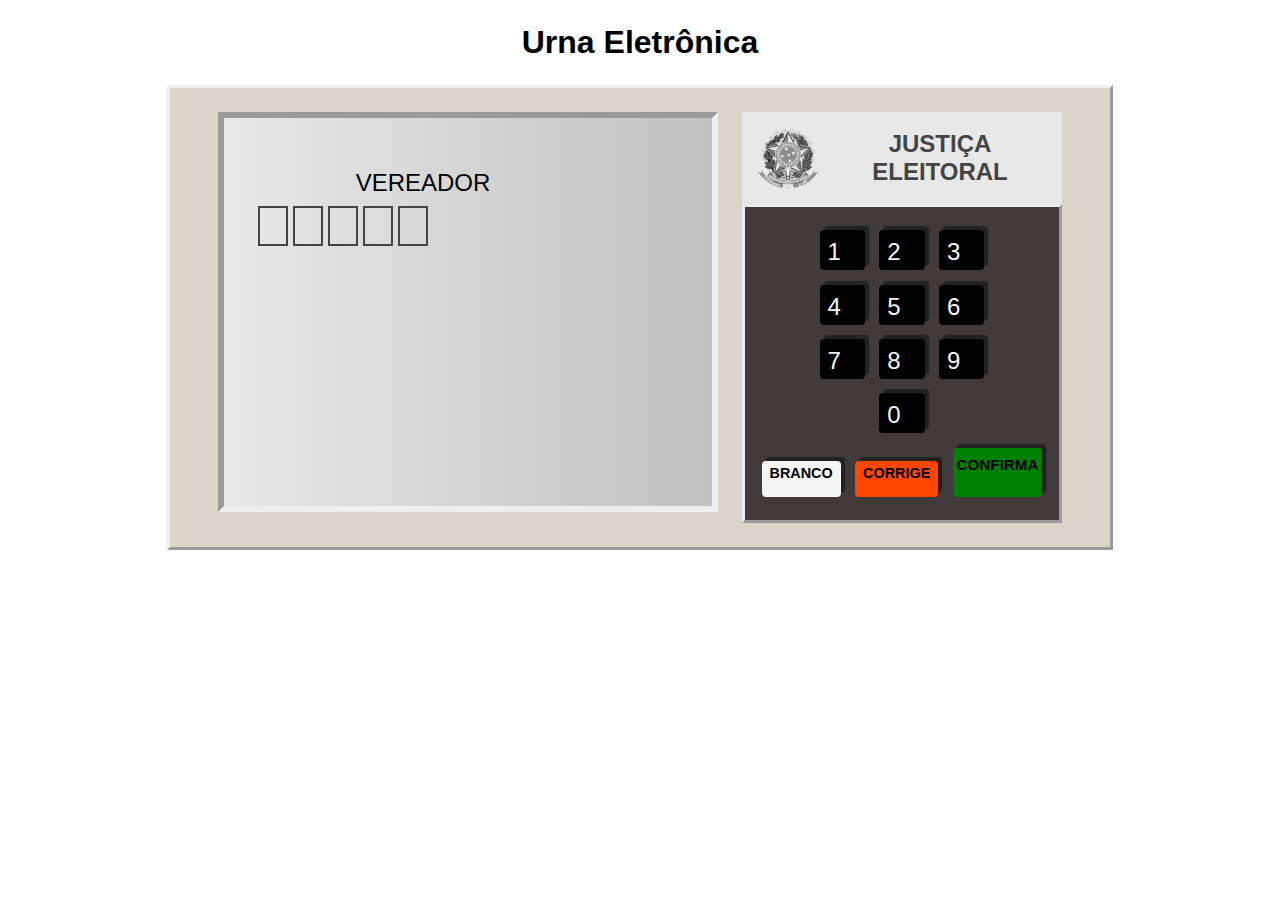
==== urna-eletronica/index.html @ 51c72a38 "Iniciando o projeto a partir de um projeto base" ====
<!DOCTYPE html>
<html lang="pt-BR">
<head>
  <meta charset="UTF-8">
  <meta name="viewport" content="width=device-width, initial-scale=1.0">
  <title>Document</title>
  <script src="js/util.js"></script>
  <script src="js/script.js" defer></script>
  <link rel="stylesheet" href="css/style.css">
  <link rel="stylesheet" href="css/tela.css">
</head>
<body>
  <h1>Urna Eletrônica</h1>

  <div class="urna-area">
    <div class="urna">
      <div class="tela">
        <div class="principal">
          <div class="esquerda">
            <div class="rotulo r1">
              <span>Seu voto para</span>
            </div>
            <div class="rotulo r2">
              <span>Cargo</span>
            </div>
            <div class="rotulo r3">
              <div class="numero pisca"></div>
              <div class="numero"></div>
            </div>
            <div class="rotulo r4">
              <div class="mensagem"></div>
              <p class="nome-candidato">Nome: <span>Fulano de Tal</span></p>
              <p class="partido-politico">Partido: <span>XXXX</span></p>
              <p class="nome-vice">Vice-Prefeito: <span>Ciclano de Tal</span></p>
            </div>
          </div>
          <div class="direita">
            <div class="candidato">
              <div class="imagem">
                <img src="" alt="Candidato">
              </div>
              <div class="cargo">
                <p>Prefeito</p>
              </div>
            </div>
            <div class="candidato menor">
              <div class="imagem">
                <img src="" alt="Vice">
              </div>
              <div class="cargo">
                <p>Vice-Prefeito</p>
              </div>
            </div>
          </div>
        </div>
        <div class="rodape">
          <p>
            Aperte a tecla<br>
            CONFIRMA para CONFIRMAR este voto<br>
            CORRIGE para REINICIAR este voto.
          </p>
        </div>
      </div>

      <div class="lateral">
        <div class="logoarea">
          <img src="img/brasao.png" alt="Brasão da República">
          <h2>Justiça Eleitoral</h2>
        </div>

        <div class="teclado">
          <div class="teclado--linha">
            <div class="teclado--botao">1</div>
            <div class="teclado--botao">2</div>
            <div class="teclado--botao">3</div>
          </div>
          <div class="teclado--linha">
            <div class="teclado--botao">4</div>
            <div class="teclado--botao">5</div>
            <div class="teclado--botao">6</div>
          </div>
          <div class="teclado--linha">
            <div class="teclado--botao">7</div>
            <div class="teclado--botao">8</div>
            <div class="teclado--botao">9</div>
          </div>
          <div class="teclado--linha">
            <div class="teclado--botao">0</div>
          </div>
          <div class="teclado--linha">
            <div class="teclado--botao especial branco">Branco</div>
            <div class="teclado--botao especial laranja">Corrige</div>
            <div class="teclado--botao especial verde">Confirma</div>
          </div>
        </div>
      </div>
    </div>
  </div>
</body>
</html>
---- urna-eletronica/css/style.css ----
* {
  margin: 0;
  box-sizing: border-box;
}

body {
  margin: 0;
  font-family: Arial, Helvetica, sans-serif;
}

h1 {
  margin: 1.5rem 0;
  text-align: center;
}

.urna-area {
  display: flex;
  justify-content: center;
}

.urna {
  display: inline-flex;
  padding: 1.5rem 3rem;
  border-style: outset;
  background-color: #dbd5c9;
}

.tela {
  display: flex;
  flex-direction: column;
  width: 500px;
  height: 400px;
  background: linear-gradient(to right, #e8e8e8, #c1c1c1);
  border-style: inset;
  border-width: 6px;
}

.lateral {
  width: 320px;
  margin-left: 1.5rem;
}

.logoarea {
  display: flex;
  align-items: center;
  padding: 1rem;
  background-color: #e8e8e8;
}
.logoarea img {
  max-width: 60px;
  filter: grayscale();
}
.logoarea h2 {
  margin-left: 1rem;
  text-align: center;
  text-transform: uppercase;
  color: #444444;
}

.teclado {
  display: flex;
  flex-flow: column nowrap;
  align-items: center;
  padding: 1rem 0;
  border-style: outset;
  background-color: #403a3a;
}
.teclado--linha {
  display: flex;
}
.teclado--botao {
  display: flex;
  justify-content: center;
  align-items: center;
  margin: 0.45rem;
  padding: 0.5rem 1.5rem 0.25rem 0.5rem;
  font-size: 1.5rem;
  background-color: black;
  border: none;
  border-radius: 4px;
  color: whitesmoke;
  cursor: pointer;
  box-shadow: 4px -4px 1px #222222;
}
.teclado--botao:active {
  box-shadow: 2px 2px 0px #222222;
}
.teclado--botao.especial {
  width: auto;
  padding: 0.25rem 0.5rem 1rem 0.5rem;
  align-self: flex-end;
  text-transform: uppercase;
  font-size: 0.9em;
  font-weight: bold;
  color: black;
}
.teclado--botao.especial.branco {
  background-color: whitesmoke;
}
.teclado--botao.especial.laranja {
  background-color: orangered;
}
.teclado--botao.especial.verde {
  padding: 0.5rem 0.25rem 1.5rem 0.25rem;
  font-size: 0.95em;
  background-color: green;
}
---- urna-eletronica/css/tela.css ----
@keyframes pisca {
  0% { opacity: 0.2; }
  50% { opacity: 1; }
  100% { opacity: 0.2; }
}

.pisca {
  animation-name: pisca;
  animation-duration: 0.4s;
  animation-iteration-count: infinite;
}

.tela .principal {
  flex: 1;
  display: flex;
}

.tela .principal .esquerda {
  flex: 1;
  display: flex;
  flex-direction: column;
}

.tela .principal .esquerda .rotulo {
  display: block;
  height: 40px;
  line-height: 50px;
  padding: 0 2rem;
  text-transform: uppercase;
  font-size: 0.95rem;
}

.tela .principal .esquerda .rotulo.r1 {}

.tela .principal .esquerda .rotulo.r2 {
  text-align: center;
  font-size: 1.5em;
}

.tela .principal .esquerda .rotulo.r3 {}
.tela .principal .esquerda .rotulo.r3 .numero {
  display: inline-flex;
  justify-content: center;
  align-items: center;
  width: 30px;
  height: 40px;
  margin: 0.5rem 0.15rem;
  font-size: 2.25em;
  border: 2px solid #444444;
}

.tela .principal .esquerda .rotulo.r4 {
  flex: 1;
  padding-top: 0.5rem;
  line-height: 35px;
}
.tela .principal .esquerda .rotulo.r4 .mensagem {
  margin-top: 2rem;
  text-align: center;
  font-size: 2.25rem;
  font-weight: bold;
}
.tela .principal .esquerda .rotulo.r4 span {
  font-size: 1.25em;
}

.tela .principal .direita {
  display: flex;
  flex-direction: column;
  align-items: flex-end;
  width: 90px;
}

.tela .principal .candidato {
  margin-bottom: 1rem;
}
.tela .principal .menor {
  width: 80%;
  font-size: 0.9rem;
}

.tela .principal .candidato .imagem {
  height: 100px;
  border: 1px solid;
  overflow: hidden;
}
.tela .principal .candidato .imagem img {
  width: 100%;
}
.tela .principal .candidato .cargo {
  background-color: white;
}
.tela .principal .candidato .cargo p {
  margin: 0;
  text-align: center;
  text-transform: uppercase;
}

.tela .rodape {
  height: 70px;
  padding: 0.5rem 1rem;
  border-top: 2px solid #222222;
}

.tela .fim {
  flex: 1;
  display: flex;
  justify-content: center;
  align-items: center;
  font-size: 70px;
  font-weight: bold;
}
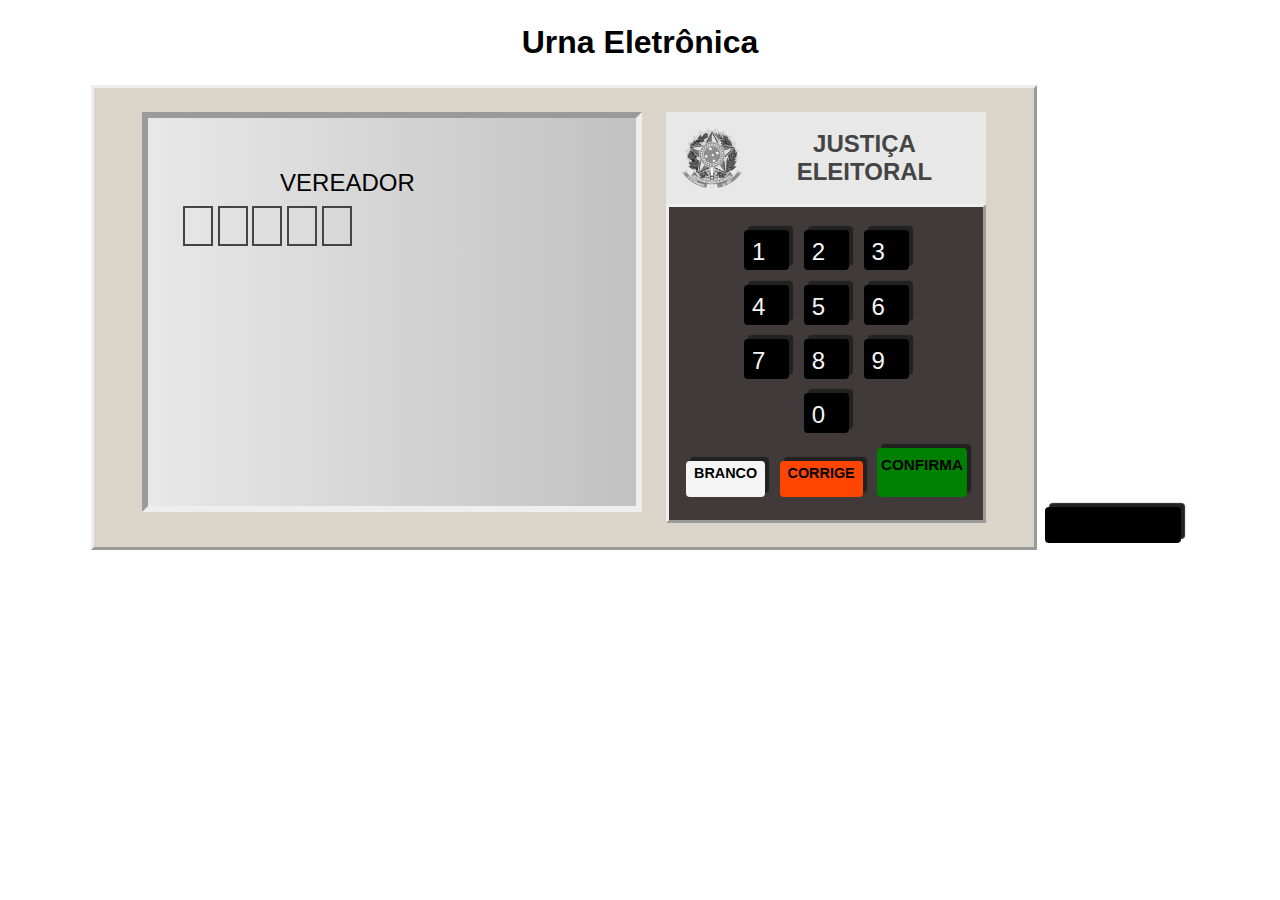
==== commit 4c40e8a7: "Finalizando parte funcional do trabalho" ====
--- a/urna-eletronica/index.html
+++ b/urna-eletronica/index.html
@@ -91,10 +91,13 @@
             <div class="teclado--botao especial branco">Branco</div>
             <div class="teclado--botao especial laranja">Corrige</div>
             <div class="teclado--botao especial verde">Confirma</div>
+        
           </div>
         </div>
       </div>
     </div>
+    <div class="teclado--botao especial azul">Gerar Boletim</div>
   </div>
+  <div class="boletim"></div>
 </body>
 </html>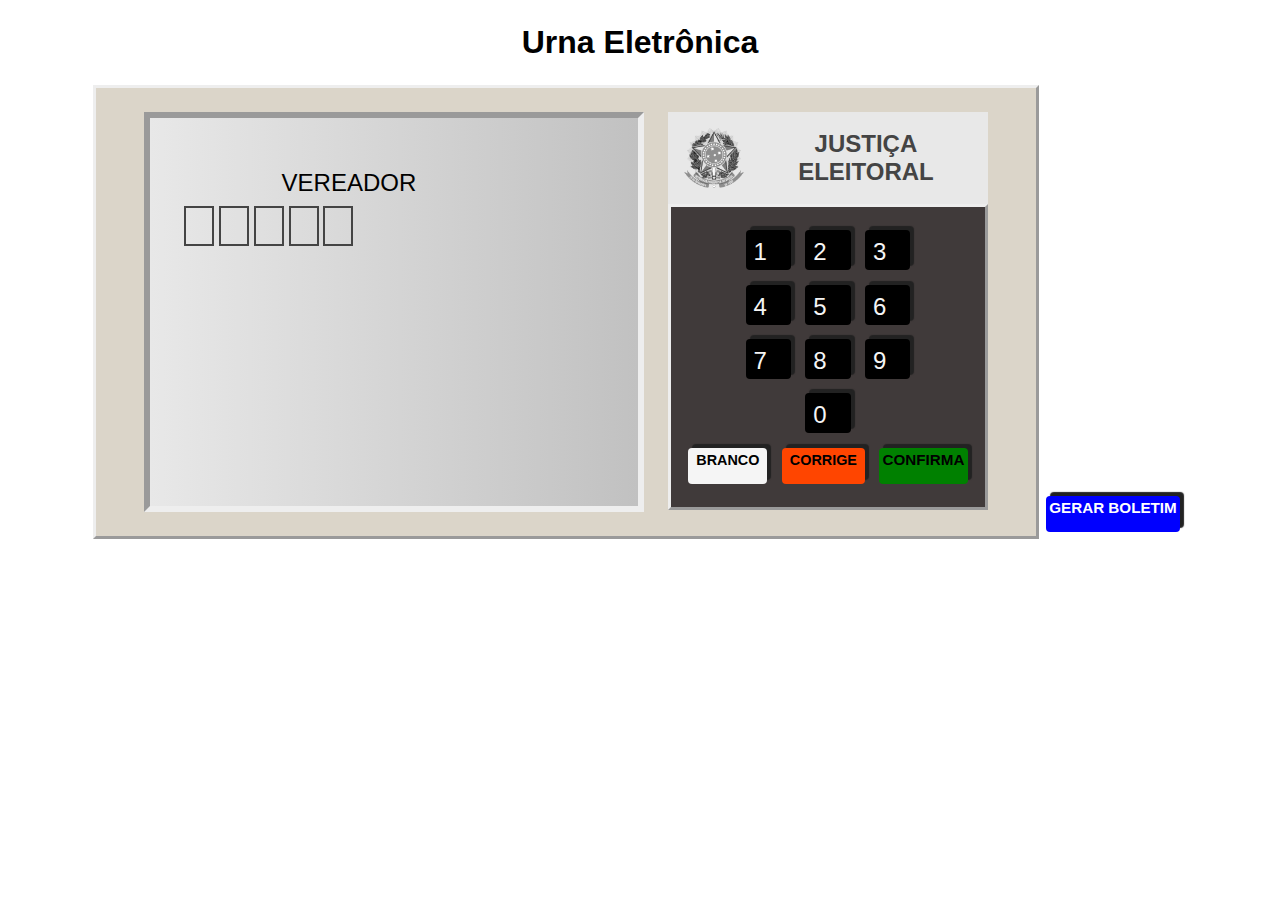
==== commit 199ac8b9: "Estilizando o boletim de eleição" ====
--- a/urna-eletronica/index.html
+++ b/urna-eletronica/index.html
@@ -98,6 +98,26 @@
     </div>
     <div class="teclado--botao especial azul">Gerar Boletim</div>
   </div>
-  <div class="boletim"></div>
+  <div class="urna-area">
+    <div class="boletim">
+      <h1 class="table-h1">---------------VEREADOR---------------</h1>
+      <table id="vereador-table">
+        <tr>
+          <th>Nome do candidato</th>
+          <th>Num cand</th>
+          <th>Votos</th>
+        </tr>
+      </table>
+
+      <h1 class="table-h1">---------------PREFEITO---------------</h1>
+      <table id="prefeito-table">
+        <tr>
+          <th>Nome do candidato</th>
+          <th>Num cand</th>
+          <th>Votos</th>
+        </tr>
+      </table>
+    </div>
+  </div>
 </body>
 </html>--- a/urna-eletronica/css/style.css
+++ b/urna-eletronica/css/style.css
@@ -17,6 +17,46 @@
   display: flex;
   justify-content: center;
 }
+
+
+.boletim {
+  display: flex;
+  justify-content: center;
+  padding: 1rem;
+  min-width: 300px;
+  min-height: 500px;
+  background-image: url('../img/boletim.png');
+  background-size: 100%;
+  background-repeat: no-repeat;
+  font-family: 'Courier New', Courier, monospace;
+  font-size: 11px;
+  margin: 0;
+}
+
+.table-h1{
+  padding-top: 2rem;
+  font-size: 14px;
+  font-weight: normal;
+  margin: 0;
+}
+
+th{
+  padding: 1rem;
+  font-size: 14px;
+  font-weight: normal;
+}
+
+td{
+  padding-left: 2rem;
+  
+}
+
+td:first-child{
+  padding-right: 6em;
+  padding-top: 0em;
+  padding-left: 3em;
+}
+
 
 .urna {
   display: inline-flex;
@@ -101,7 +141,14 @@
   background-color: orangered;
 }
 .teclado--botao.especial.verde {
-  padding: 0.5rem 0.25rem 1.5rem 0.25rem;
+  padding: 0.2rem 0.2rem 1rem 0.2rem;
   font-size: 0.95em;
   background-color: green;
+}
+
+.teclado--botao.especial.azul {
+  padding: 0.2rem 0.2rem 1rem 0.2rem;
+  font-size: 0.95em;
+  background-color: blue;
+  color: white;
 }